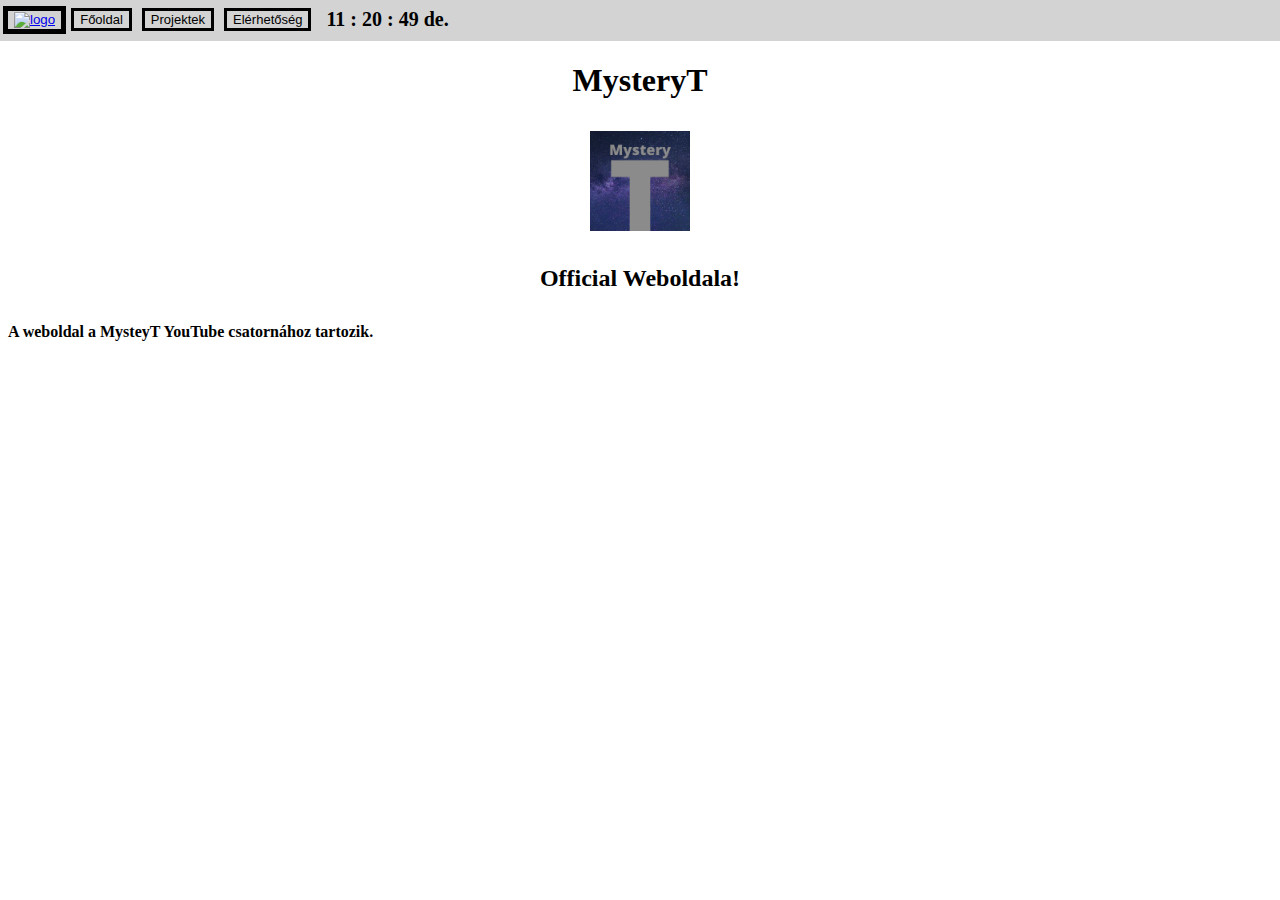
==== index.html @ a3a98293 "Weboldal feltöltve" ====
<!DOCTYPE html>
<html lang="en">
<head>
    <link rel="icon" type="icon" href="./images/M.png">
    <link rel="stylesheet" href="style.css">
    <meta charset="UTF-8">
    <meta http-equiv="X-UA-Compatible" content="IE=edge">
    <meta name="viewport" content="width=, initial-scale=1.0">
    <title>Mysteryt Official Weboldal!</title>

    <div type="nav-bar" id="navbar-left">
        <button id="logobutton" ><a href="index.html"><img src="./Images/M.png" alt="logo"></button>
       <div class="bartext"><button><a href="index.html" id="navbutton">Főoldal</a></button></div>
       <div class="bartext"><button><a href="projects.html" id="navbutton">Projektek</a></button></div>
       <div class="bartext"><button><a href="elerhetoseg.html" id="navbutton">Elérhetőség</a></button></div>
        <div class="container">
            <span id="hours">00</span>
            <span>:</span>
            <span id="minutes">00</span>
            <span>:</span>
            <span id="seconds">00</span>
            <span id="sessions">AM</span>
        </div>
    </div>
</head>
<body>
   
    <script src="main.js" defer></script>
   <h1 id="cim1">MysteryT</h1>
   <div id="logo"><p style="text-align: center;"><img src="./images/M.png" alt="logo"></p></div>
   <h2 id="cim1">Official Weboldala!</h2>
   <h4>A weboldal a MysteyT YouTube csatornához tartozik.</h4>
</body>
</html>
---- style.css ----
body {
    background-repeat: no-repeat;
    background-size: auto; 
}

#navbar-left{
    margin: -10px;
    padding: 5px;
    align-items: center;
    display: flex;
    font-size: 15px;
    background-color: lightgray;
    }
    
    .bartext {
        padding: 5px;
    }



    .bartext button {
        background-color: lightgray;
        border: 3px black solid;
        color: white;
        text-align: center;
        display: inline-block;
        font-size: 13px;
    }
    
    .bartext :hover {
        background-color: rgb(125, 125, 125);
        transition: 0.9s;
    }

    img {
        width: 40px;
        height: auto;

    }

    #cim {
    text-align: center;
}


#logobutton {
    background-color: lightgray;
    border: black 5px solid;
}

#navbutton {
    text-decoration: none;
    color: black;
}

#cim {
    text-align: center;
}

#cim1 {
    text-align: center;   
    padding: 10px;
    user-select: none;
}

#logo img{
    height: auto;
    width: 100px;
}

.container {
    font-size: 20px;
    font-weight: bold;
    padding-left: 10px;
}
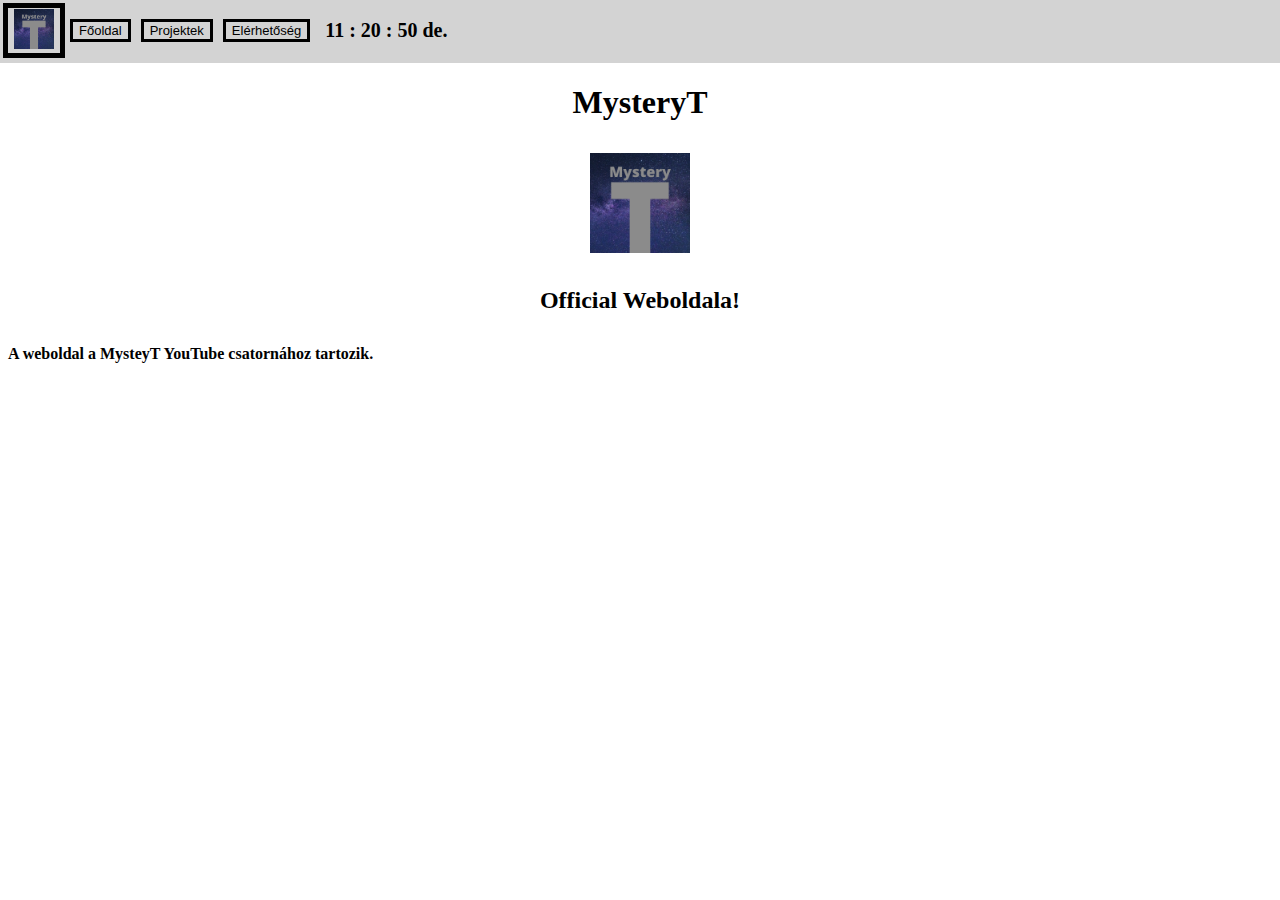
==== commit 95b0d403: "Gyors Hibajavítás!" ====
--- a/index.html
+++ b/index.html
@@ -9,7 +9,7 @@
     <title>Mysteryt Official Weboldal!</title>
 
     <div type="nav-bar" id="navbar-left">
-        <button id="logobutton" ><a href="index.html"><img src="./Images/M.png" alt="logo"></button>
+        <button id="logobutton" ><a href="index.html"><img src="./images/M.png" alt="logo"></button>
        <div class="bartext"><button><a href="index.html" id="navbutton">Főoldal</a></button></div>
        <div class="bartext"><button><a href="projects.html" id="navbutton">Projektek</a></button></div>
        <div class="bartext"><button><a href="elerhetoseg.html" id="navbutton">Elérhetőség</a></button></div>
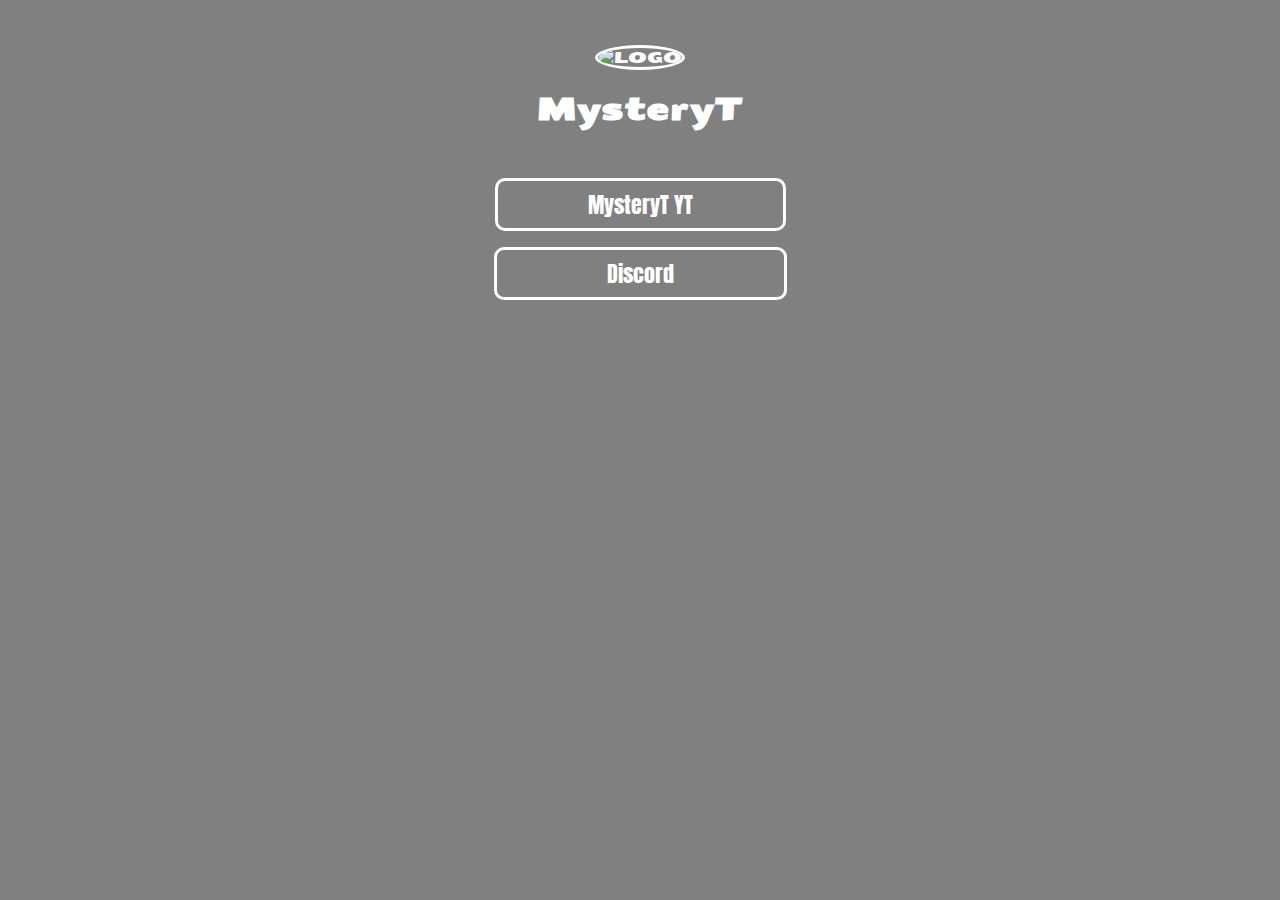
==== commit 6907fbea: "Weboldal feltöltve!" ====
--- a/index.html
+++ b/index.html
@@ -1,34 +1,22 @@
 <!DOCTYPE html>
 <html lang="en">
 <head>
-    <link rel="icon" type="icon" href="./images/M.png">
+    <link rel="preconnect" href="https://fonts.googleapis.com"><link rel="preconnect" href="https://fonts.gstatic.com" crossorigin><link href="https://fonts.googleapis.com/css2?family=Anton&display=swap" rel="stylesheet">
+    <link rel="preconnect" href="https://fonts.googleapis.com"><link rel="preconnect" href="https://fonts.gstatic.com" crossorigin><link href="https://fonts.googleapis.com/css2?family=Seymour+One&display=swap" rel="stylesheet">
     <link rel="stylesheet" href="style.css">
     <meta charset="UTF-8">
     <meta http-equiv="X-UA-Compatible" content="IE=edge">
-    <meta name="viewport" content="width=, initial-scale=1.0">
-    <title>Mysteryt Official Weboldal!</title>
-
-    <div type="nav-bar" id="navbar-left">
-        <button id="logobutton" ><a href="index.html"><img src="./images/M.png" alt="logo"></button>
-       <div class="bartext"><button><a href="index.html" id="navbutton">Főoldal</a></button></div>
-       <div class="bartext"><button><a href="projects.html" id="navbutton">Projektek</a></button></div>
-       <div class="bartext"><button><a href="elerhetoseg.html" id="navbutton">Elérhetőség</a></button></div>
-        <div class="container">
-            <span id="hours">00</span>
-            <span>:</span>
-            <span id="minutes">00</span>
-            <span>:</span>
-            <span id="seconds">00</span>
-            <span id="sessions">AM</span>
-        </div>
-    </div>
+    <meta name="viewport" content="width=device-width, initial-scale=1.0">
+    <title>MysteryT</title>
+    <p id="logo"><img src="./images/logo.png" alt="LOGO" id="logopng"></p>
+    <link rel="icon" type="image/x-icon" href="/images/logo.png">
 </head>
 <body>
-   
-    <script src="main.js" defer></script>
-   <h1 id="cim1">MysteryT</h1>
-   <div id="logo"><p style="text-align: center;"><img src="./images/M.png" alt="logo"></p></div>
-   <h2 id="cim1">Official Weboldala!</h2>
-   <h4>A weboldal a MysteyT YouTube csatornához tartozik.</h4>
+    <h1>MysteryT</h1>
+    <div>
+        <button class="btn1" onclick="window.location.href='https://www.youtube.com/channel/UCQuIhyFnp9gkn4hwhI9irVg';">MysteryT YT</button>
+        <br>
+        <button class="btn2" onclick="window.location.href='https://discord.gg/sFAE5XcPV3';">Discord</button>
+    </div>
 </body>
 </html>--- a/style.css
+++ b/style.css
@@ -1,75 +1,62 @@
 body {
-    background-repeat: no-repeat;
-    background-size: auto; 
+    background-color: gray;
+    text-align: center;
+    font-family: 'Seymour One', sans-serif;
+    font-size: 15px;
+    user-select: none;
+    color: white;
 }
 
-#navbar-left{
-    margin: -10px;
-    padding: 5px;
-    align-items: center;
-    display: flex;
-    font-size: 15px;
-    background-color: lightgray;
-    }
-    
-    .bartext {
-        padding: 5px;
-    }
-
-
-
-    .bartext button {
-        background-color: lightgray;
-        border: 3px black solid;
-        color: white;
-        text-align: center;
-        display: inline-block;
-        font-size: 13px;
-    }
-    
-    .bartext :hover {
-        background-color: rgb(125, 125, 125);
-        transition: 0.9s;
-    }
-
-    img {
-        width: 40px;
-        height: auto;
-
-    }
-
-    #cim {
+#logo {
     text-align: center;
+    user-select: none;
+    padding-top: 30px;
 }
 
-
-#logobutton {
-    background-color: lightgray;
-    border: black 5px solid;
+#logopng {
+    width: 140px;
+    height: 140px;
+    border-radius: 50%;
+    border: 3px solid white;
 }
 
-#navbutton {
-    text-decoration: none;
-    color: black;
+.btn1 {
+    font-family: 'Anton', sans-serif;
+    font-size: 22px;
+    padding-left: 90px;
+    padding-right: 90px;
+    padding-top:    7px;
+    padding-bottom: 7px;
+    border-radius: 10px;
+    margin-bottom: 8px;
+    margin-top: 30px;
+    background-color: gray;
+    border: 3px  white solid;
+    color: white;
+    transition-duration: 0.4s;
 }
 
-#cim {
-    text-align: center;
+.btn2 {
+    font-family: 'Anton', sans-serif;
+    font-size: 22px;
+    padding-left: 110px;
+    padding-right: 110px;
+    padding-top: 7px;
+    padding-bottom: 7px;
+    border-radius: 10px;
+    margin: 8px;
+    border: 3px white solid;
+    background-color: grey;
+    color: white;
+    transition-duration: 0.4s;
 }
 
-#cim1 {
-    text-align: center;   
-    padding: 10px;
-    user-select: none;
+.btn1:hover {
+    background-color: white;
+    color: black; 
 }
 
-#logo img{
-    height: auto;
-    width: 100px;
-}
-
-.container {
-    font-size: 20px;
-    font-weight: bold;
-    padding-left: 10px;
+.btn2:hover {
+    background-color: white;
+    color: black; 
 }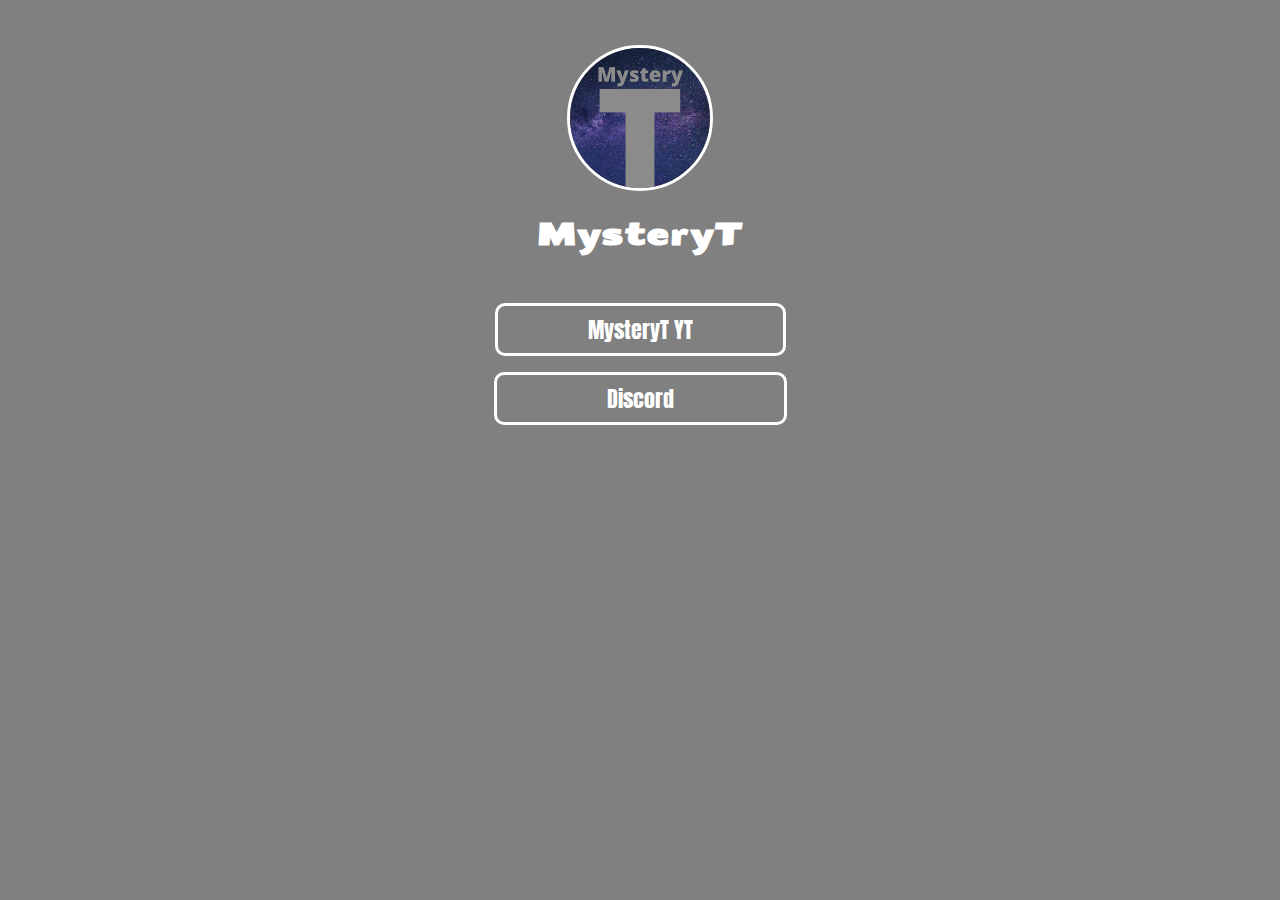
==== commit f5c61de4: "favicon" ====
--- a/index.html
+++ b/index.html
@@ -9,7 +9,7 @@
     <meta name="viewport" content="width=device-width, initial-scale=1.0">
     <title>MysteryT</title>
     <p id="logo"><img src="./images/logo.png" alt="LOGO" id="logopng"></p>
-    <link rel="icon" type="image/x-icon" href="/images/logo.png">
+    <link rel="icon" type="image/x-icon" href="/images/logo.ico">
 </head>
 <body>
     <h1>MysteryT</h1>
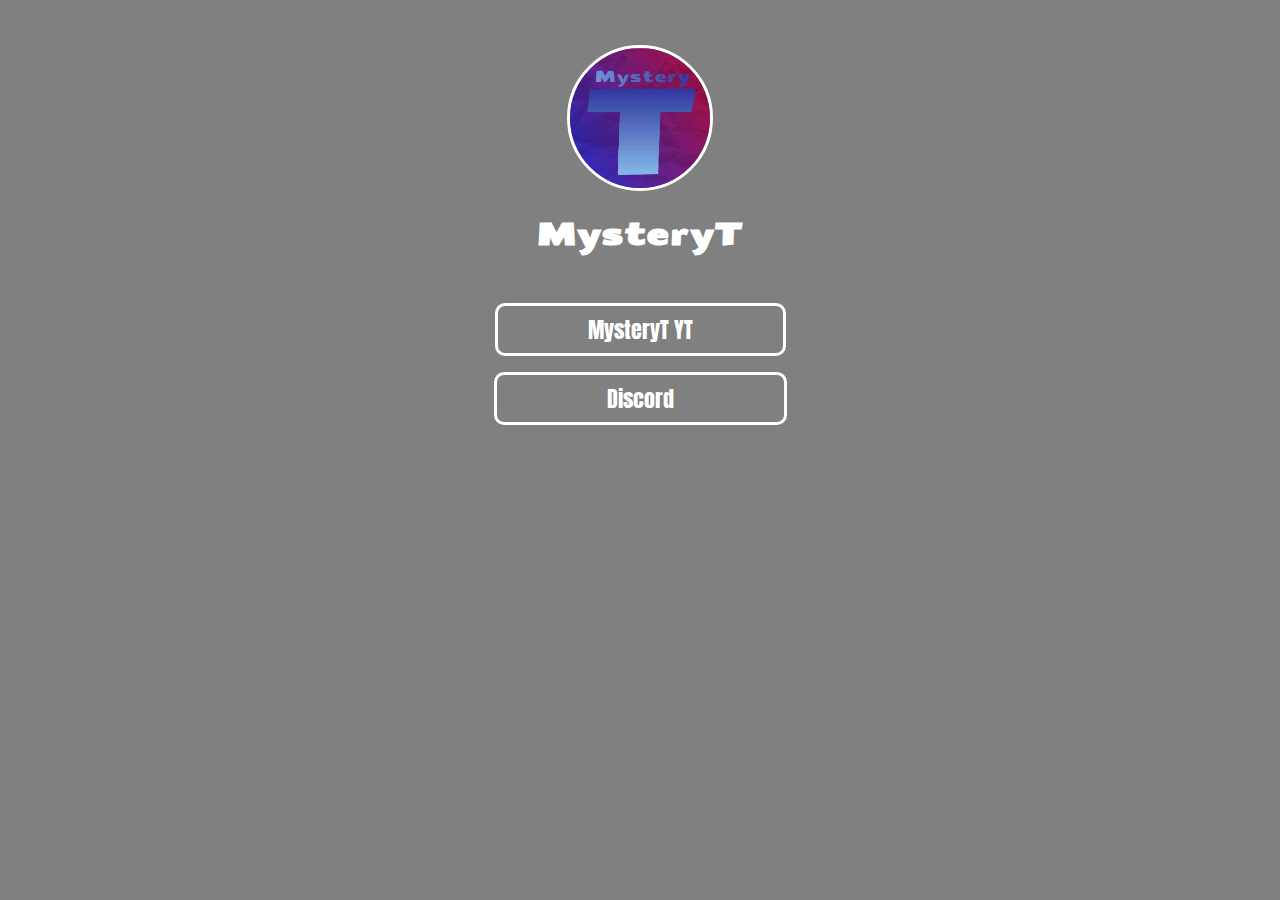
==== commit c86305ed: "Update index.html" ====
--- a/index.html
+++ b/index.html
@@ -1,6 +1,7 @@
 <!DOCTYPE html>
 <html lang="en">
 <head>
+    <link rel="icon" type="image/x-icon" href="/images/logo.ico">
     <link rel="preconnect" href="https://fonts.googleapis.com"><link rel="preconnect" href="https://fonts.gstatic.com" crossorigin><link href="https://fonts.googleapis.com/css2?family=Anton&display=swap" rel="stylesheet">
     <link rel="preconnect" href="https://fonts.googleapis.com"><link rel="preconnect" href="https://fonts.gstatic.com" crossorigin><link href="https://fonts.googleapis.com/css2?family=Seymour+One&display=swap" rel="stylesheet">
     <link rel="stylesheet" href="style.css">
@@ -9,7 +10,6 @@
     <meta name="viewport" content="width=device-width, initial-scale=1.0">
     <title>MysteryT</title>
     <p id="logo"><img src="./images/logo.png" alt="LOGO" id="logopng"></p>
-    <link rel="icon" type="image/x-icon" href="/images/logo.ico">
 </head>
 <body>
     <h1>MysteryT</h1>
@@ -19,4 +19,4 @@
         <button class="btn2" onclick="window.location.href='https://discord.gg/sFAE5XcPV3';">Discord</button>
     </div>
 </body>
-</html>+</html>
